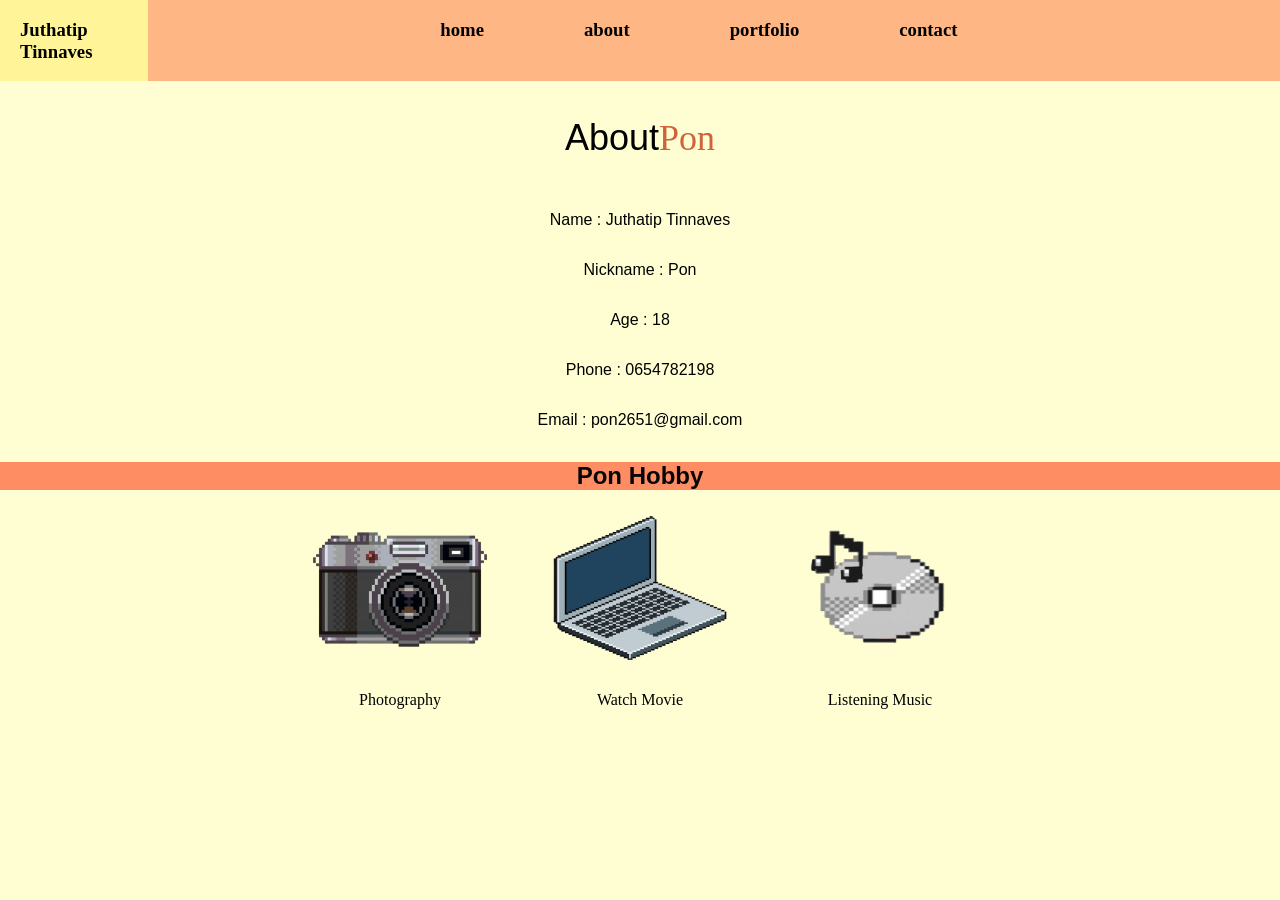
==== about.html @ 0d53440e "init" ====
<!DOCTYPE html>
<html lang="en">
  <head>
    <meta charset="UTF-8" />
    <meta name="viewport" content="width=device-width, initial-scale=1.0" />
    <title>Document</title>
    <link rel="stylesheet" href="css/style.css" />
  </head>
  <body>
    <div class="top" class="ontop">
      <h3>Juthatip Tinnaves</h3>
      <div class="menubar">
        <a href="index.html">
          <h3>home</h3>
        </a>
        <a href="about.html">
          <h3>about</h3>
        </a>
        <a href="port.html">
          <h3>portfolio</h3>
        </a>
        <a href="cont.html">
          <h3>contact</h3>
        </a>
      </div>
    </div>

    <div class="about">
      <p class="a">About</p>
      <p class="pon">Pon</p>
    </div>

    <div class="personal">
      <p>Name : Juthatip Tinnaves</p>
      <p>Nickname : Pon</p>
      <p>Age : 18</p>
      <p>Phone : 0654782198</p>
      <p>Email : pon2651@gmail.com</p>
    </div>

    <h1 class="ph">Pon Hobby</h1>

    <div id="hobby3" class="img2">
        <div class="img21">
            <div class="hobby212">

                <a href="https://www.instagram.com/wwjp0nt_?cplk=MTJocWIxeWp1azIwNw=="><img src="cam.png" alt="" width="180px" height="130" /></a>
            </div>
            <p>Photography</p>
        </div>
        <div class="img21">
            <div class="hobby212">
                <a href="https://share.google/eVRlPUCUb4bZUBTFd"><img src="movie.png" alt="" width="180px" height="150" /><br></a>
            </div>
            <p>Watch Movie</p>
        </div>
        <div class="img21">
            <div class="hobby212">
                <a href="https://music.apple.com/th/artist/taylor-swift/159260351?l=th"><img src="mu.png" alt="" width="220px" height="160" /></a>
            </div>
            <p>Listening Music</p>
        </div>
    </div>

    <div class="text"></div>
  </body>
</html>
---- css/style.css ----
body{
    background-color: rgb(255, 254, 211);
    align-items: flex-start;
    margin: 0%;
}
.top{
    background-color: rgb(255, 245, 152);
    display: flex;
    justify-content: space-between;
    padding-left: 20px ;
}
.menubar{
    display: flex;
    justify-content: center;
    gap: 100px;
    background-color: rgb(255, 182, 133);
    padding-right: 50px;
    padding-left: 20px;
    width: 1200px;
}
.img{
    display: flex;
    justify-content: flex-end;
    margin-top: 20px;
    margin-right: 150px;
}

.img21{

    display: flex;
    flex-direction: column;
    align-items: center;
    gap:5px;
}
.img212{
    width: 150px;
    height: 130px;
    display: flex;
    align-items: center;
}

.img2{
    display: flex;
    justify-content: center;
    margin-top: 60PX;
    gap: 20PX;


}
h1{
    display: flex;
    justify-content: space-around;
    font-size: 30px;
    font-family: Verdana, Geneva, Tahoma, sans-serif;
}
.kom{
    display: flex;
    justify-content: space-around;
    font-size: 24px;
    color: rgb(246, 165, 95);
}
.dis{
    display: flex;
    justify-content: space-around;
    font-size: 18px;
}
.name{
    display: flex;
    align-items: center;
    justify-content: center;
    font-size: 25px;
    background-color: rgb(255, 209, 135);
   width: 250px;
   height: 50px;
}
.box{
    align-items: center;
    gap: 10px;
    margin-top: 50px;
    display: flex;
    flex-direction: column;
    justify-content: center;
    margin-left: 80px;
}
.box2{
    display: flex;
    justify-content: space-around;
    margin-top: 100px;
    
}
a{
    text-decoration: none;
    color: black;
}
.logo{
    display: flex;
    gap: 10px;
    justify-content: center;
}
.con{
    color: rgb(255, 111, 75);
    margin-top: 50px;
}
.about{
    display: flex;
    justify-content: center;
    font-size: 36px;
}
.a{
    color: black;
    font-family: 'Franklin Gothic Medium', 'Arial Narrow', Arial, sans-serif;
}
.pon{
    color: rgb(208, 99, 60);
    font-family: Cambria, Cochin, Georgia, Times, 'Times New Roman', serif;
    
}
.hobby{
    display: flex;
    justify-content: center;
    gap: 50px;
}
.hobby2{
    display: flex;
    flex-direction: column;
    align-items: center;
    justify-content: space-around;
    margin-top: 100px;
}
.hobby212{
    width: 220px;
    height: 160px;
    display: flex;
    align-items: center;
    justify-content: center;
}
#hobby3{
    margin-top: 20px;
}
.text{
    display: flex;
    justify-content: center;
    gap: 200px;
}
.personal{
    display: flex;
    flex-direction: column;
    align-items: center;
    font-family: 'Segoe UI', Tahoma, Geneva, Verdana, sans-serif;

}
.ph{
    font-size: 24px;
    color: rgb(6, 6, 6);
    background-color: rgb(255, 141, 99);
}



/* button {
    display: flex;
    font-size: 12px;
    padding: 10px 36px;
    background: yellow
    color: yellowgreen
    border: 3px solid 
    box-shadow: 3px 3px 0 
    cursor: pointer;
  }
  button:active { 
    transform: translate(3px, 3px); 
    box-shadow: none; 
} */
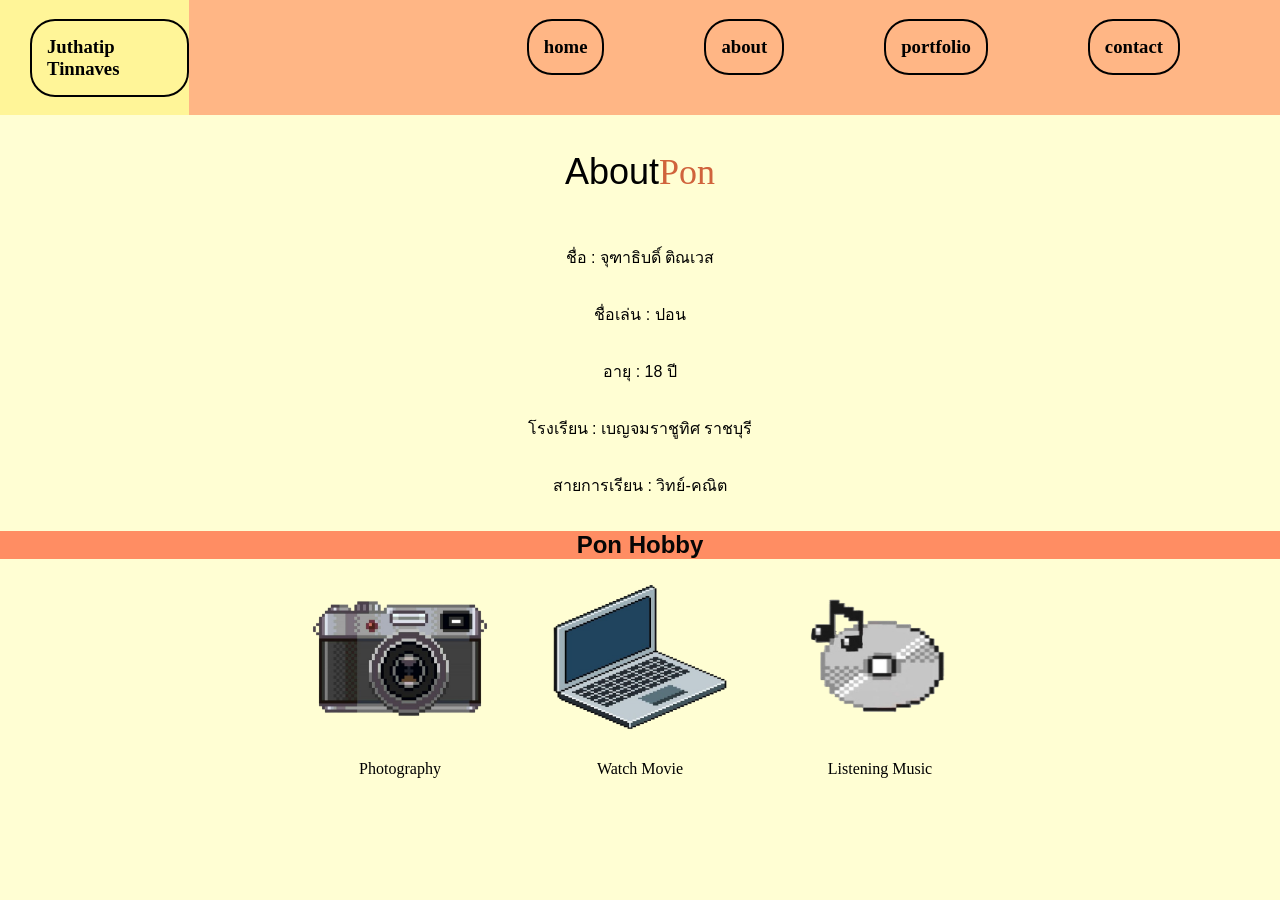
==== commit 398de2c5: "init" ====
--- a/about.html
+++ b/about.html
@@ -31,11 +31,11 @@
     </div>
 
     <div class="personal">
-      <p>Name : Juthatip Tinnaves</p>
-      <p>Nickname : Pon</p>
-      <p>Age : 18</p>
-      <p>Phone : 0654782198</p>
-      <p>Email : pon2651@gmail.com</p>
+      <p>ชื่อ : จุฑาธิบดิ์ ติณเวส</p>
+      <p>ชื่อเล่น : ปอน</p>
+      <p>อายุ : 18 ปี</p>
+      <p>โรงเรียน : เบญจมราชูทิศ ราชบุรี</p>
+      <p>สายการเรียน : วิทย์-คณิต</p>
     </div>
 
     <h1 class="ph">Pon Hobby</h1>
--- a/css/style.css
+++ b/css/style.css
@@ -3,20 +3,25 @@
     align-items: flex-start;
     margin: 0%;
 }
+h3{
+    border:  2px solid;
+    padding: 15px;
+    border-radius: 25px;
+}
 .top{
     background-color: rgb(255, 245, 152);
     display: flex;
     justify-content: space-between;
-    padding-left: 20px ;
+    padding-left: 30px ;
 }
 .menubar{
     display: flex;
-    justify-content: center;
+    justify-content:flex-end;
     gap: 100px;
     background-color: rgb(255, 182, 133);
-    padding-right: 50px;
-    padding-left: 20px;
-    width: 1200px;
+    padding-right: 100px;
+    padding-left: 40px;
+    width: 1100px;
 }
 .img{
     display: flex;
@@ -46,6 +51,11 @@
     gap: 20PX;
 
 
+}
+.tid{
+    display: flex;
+    flex-direction: column;
+    align-items: center;
 }
 h1{
     display: flex;
@@ -154,21 +164,24 @@
     color: rgb(6, 6, 6);
     background-color: rgb(255, 141, 99);
 }
+.port-table{
+    /* display: flex;
+    flex-direction: column;
+    align-items: center; */
+    background-color: rgb(228, 255, 166);
+}
+table,th,td{
+    border:1px solid black;
+    width: 1000px;
+}
 
+.tablee{
+    display: flex;
+    justify-content: center;
 
-
-/* button {
-    display: flex;
-    font-size: 12px;
-    padding: 10px 36px;
-    background: yellow
-    color: yellowgreen
-    border: 3px solid 
-    box-shadow: 3px 3px 0 
-    cursor: pointer;
-  }
-  button:active { 
-    transform: translate(3px, 3px); 
-    box-shadow: none; 
-} */
-  +}
+td{
+    text-align: center;
+}
+.img { font-size: 60px; cursor: pointer; transition: opacity 0.25s, transform 0.25s; }
+.img.hide { opacity: 0.1; transform: scale(0.6); }
